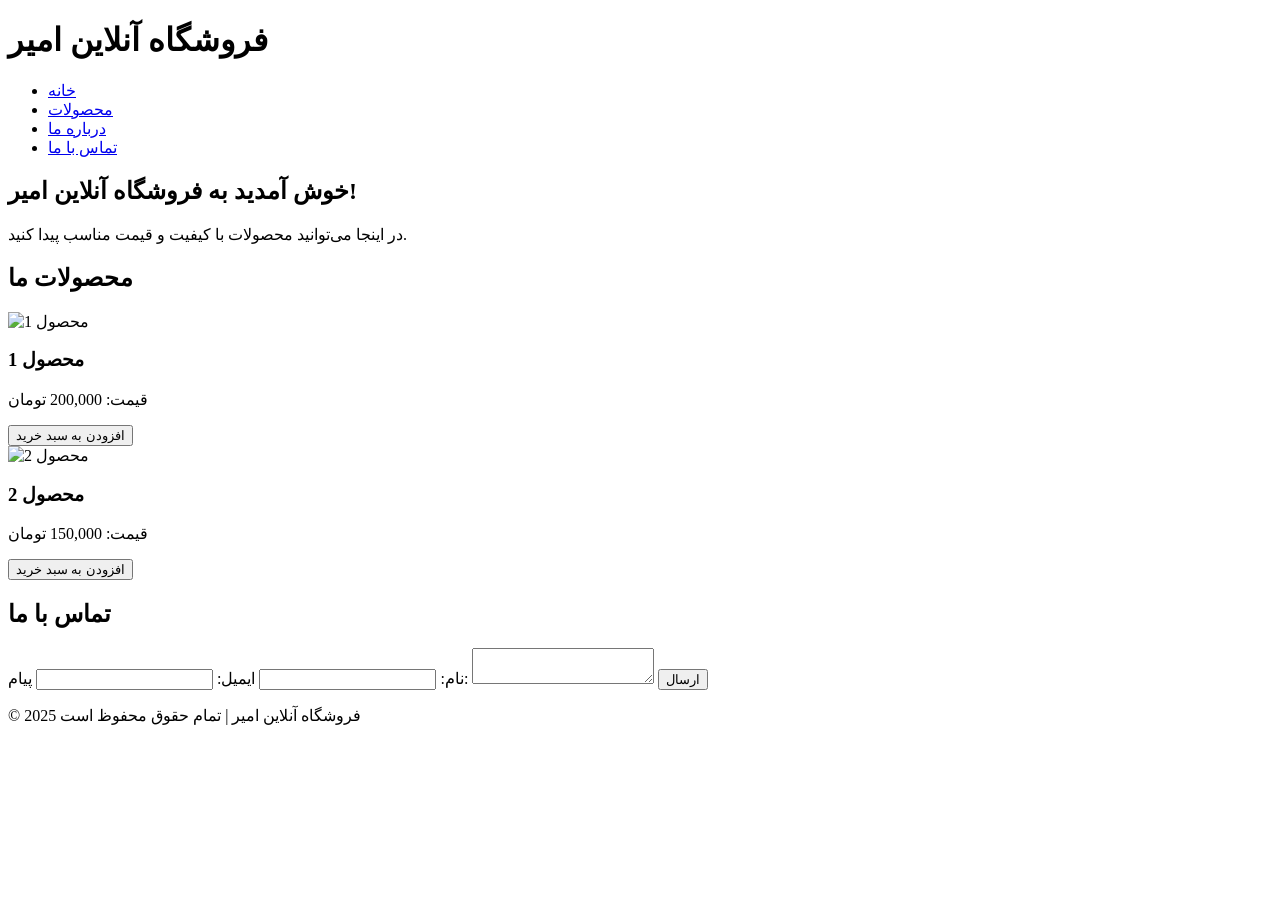
==== index.html @ 1f462cdd "Create index.html" ====
<!DOCTYPE html>
<html lang="fa">
<head>
    <meta charset="UTF-8">
    <meta name="viewport" content="width=device-width, initial-scale=1.0">
    <title>فروشگاه آنلاین امیر</title>
    <link rel="stylesheet" href="styles.css">
</head>
<body>
    <header>
        <div class="logo">
            <h1>فروشگاه آنلاین امیر</h1>
        </div>
        <nav>
            <ul>
                <li><a href="#home">خانه</a></li>
                <li><a href="#products">محصولات</a></li>
                <li><a href="#about">درباره ما</a></li>
                <li><a href="#contact">تماس با ما</a></li>
            </ul>
        </nav>
    </header>

    <main>
        <section id="home">
            <h2>خوش آمدید به فروشگاه آنلاین امیر!</h2>
            <p>در اینجا می‌توانید محصولات با کیفیت و قیمت مناسب پیدا کنید.</p>
        </section>

        <section id="products">
            <h2>محصولات ما</h2>
            <div class="product-container">
                <div class="product-card">
                    <img src="product1.jpg" alt="محصول 1">
                    <h3>محصول 1</h3>
                    <p>قیمت: 200,000 تومان</p>
                    <button>افزودن به سبد خرید</button>
                </div>
                <div class="product-card">
                    <img src="product2.jpg" alt="محصول 2">
                    <h3>محصول 2</h3>
                    <p>قیمت: 150,000 تومان</p>
                    <button>افزودن به سبد خرید</button>
                </div>
            </div>
        </section>

        <section id="contact">
            <h2>تماس با ما</h2>
            <form>
                <label for="name">نام:</label>
                <input type="text" id="name" name="name" required>

                <label for="email">ایمیل:</label>
                <input type="email" id="email" name="email" required>

                <label for="message">پیام:</label>
                <textarea id="message" name="message" required></textarea>

                <button type="submit">ارسال</button>
            </form>
        </section>
    </main>

    <footer>
        <p>&copy; 2025 فروشگاه آنلاین امیر | تمام حقوق محفوظ است</p>
    </footer>

    <script src="script.js"></script>
</body>
</html>
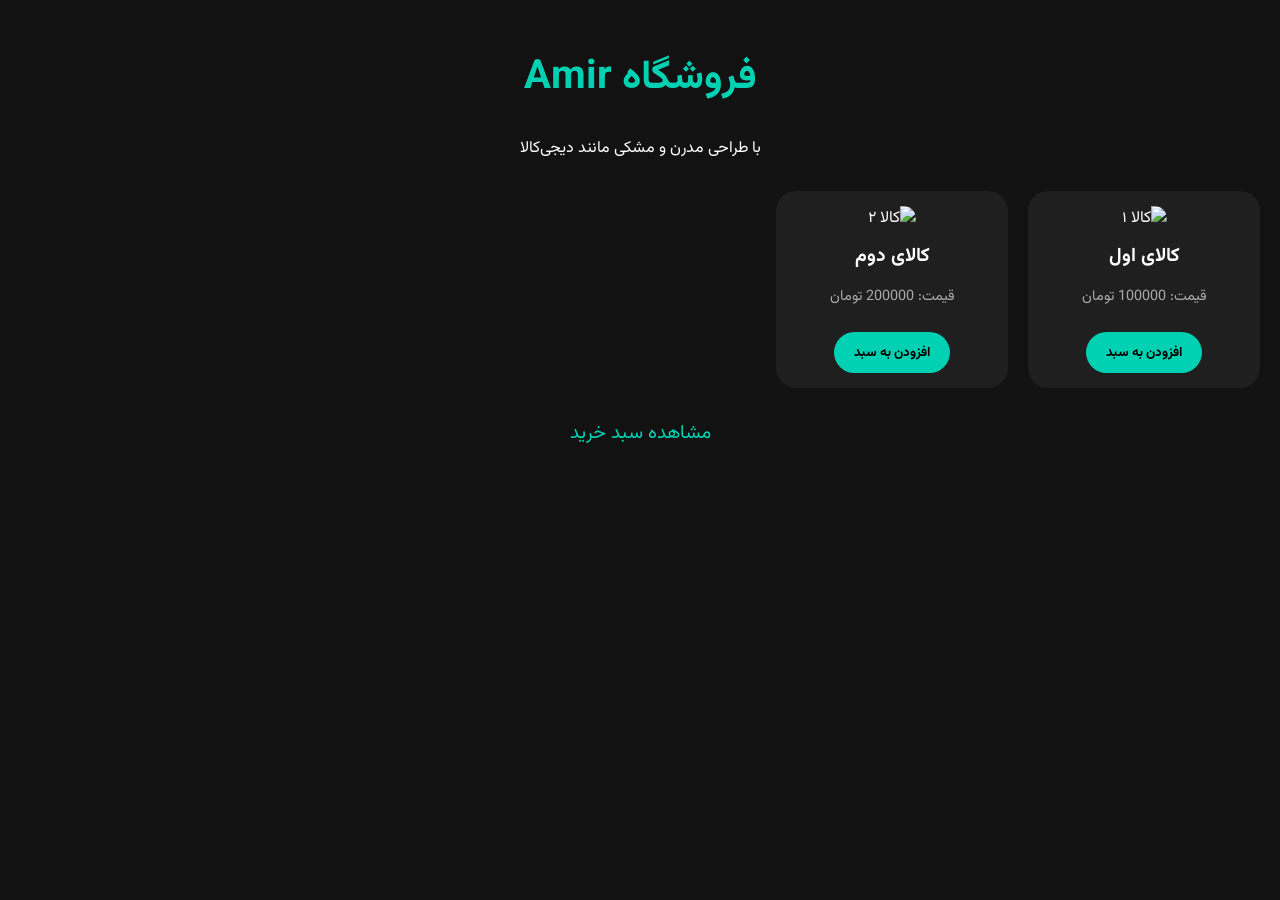
==== commit 96f7aa0b: "Create index.html" ====
--- a/index.html
+++ b/index.html
@@ -1,71 +1,121 @@
 <!DOCTYPE html>
-<html lang="fa">
+<html lang="fa" dir="rtl">
 <head>
-    <meta charset="UTF-8">
-    <meta name="viewport" content="width=device-width, initial-scale=1.0">
-    <title>فروشگاه آنلاین امیر</title>
-    <link rel="stylesheet" href="styles.css">
+  <meta charset="UTF-8">
+  <title>فروشگاه Amir</title>
+  <meta name="viewport" content="width=device-width, initial-scale=1.0">
+  <link href="https://fonts.googleapis.com/css2?family=Vazirmatn&display=swap" rel="stylesheet">
+  <style>
+    * {
+      font-family: 'Vazirmatn', sans-serif;
+      box-sizing: border-box;
+    }
+
+    body {
+      margin: 0;
+      padding: 20px;
+      background-color: #121212;
+      color: #fff;
+    }
+
+    header {
+      text-align: center;
+      margin-bottom: 30px;
+    }
+
+    header h1 {
+      font-size: 2.5rem;
+      color: #00d1b2;
+    }
+
+    .products {
+      display: grid;
+      grid-template-columns: repeat(auto-fill, minmax(220px, 1fr));
+      gap: 20px;
+    }
+
+    .product {
+      background-color: #1f1f1f;
+      border-radius: 20px;
+      padding: 15px;
+      text-align: center;
+      transition: 0.3s;
+    }
+
+    .product:hover {
+      box-shadow: 0 4px 20px rgba(0,0,0,0.5);
+      transform: translateY(-5px);
+    }
+
+    .product img {
+      border-radius: 15px;
+      width: 100%;
+      height: 150px;
+      object-fit: cover;
+    }
+
+    .product h2 {
+      font-size: 1.2rem;
+      margin: 10px 0 5px;
+    }
+
+    .product p {
+      color: #aaa;
+      font-size: 0.9rem;
+    }
+
+    .product button {
+      margin-top: 10px;
+      padding: 10px 20px;
+      border: none;
+      border-radius: 25px;
+      background-color: #00d1b2;
+      color: #000;
+      font-weight: bold;
+      cursor: pointer;
+    }
+
+    #cart-link {
+      display: block;
+      text-align: center;
+      margin-top: 30px;
+      font-size: 1.2rem;
+      color: #00d1b2;
+      text-decoration: none;
+    }
+  </style>
 </head>
 <body>
-    <header>
-        <div class="logo">
-            <h1>فروشگاه آنلاین امیر</h1>
-        </div>
-        <nav>
-            <ul>
-                <li><a href="#home">خانه</a></li>
-                <li><a href="#products">محصولات</a></li>
-                <li><a href="#about">درباره ما</a></li>
-                <li><a href="#contact">تماس با ما</a></li>
-            </ul>
-        </nav>
-    </header>
 
-    <main>
-        <section id="home">
-            <h2>خوش آمدید به فروشگاه آنلاین امیر!</h2>
-            <p>در اینجا می‌توانید محصولات با کیفیت و قیمت مناسب پیدا کنید.</p>
-        </section>
+  <header>
+    <h1>فروشگاه Amir</h1>
+    <p>با طراحی مدرن و مشکی مانند دیجی‌کالا</p>
+  </header>
 
-        <section id="products">
-            <h2>محصولات ما</h2>
-            <div class="product-container">
-                <div class="product-card">
-                    <img src="product1.jpg" alt="محصول 1">
-                    <h3>محصول 1</h3>
-                    <p>قیمت: 200,000 تومان</p>
-                    <button>افزودن به سبد خرید</button>
-                </div>
-                <div class="product-card">
-                    <img src="product2.jpg" alt="محصول 2">
-                    <h3>محصول 2</h3>
-                    <p>قیمت: 150,000 تومان</p>
-                    <button>افزودن به سبد خرید</button>
-                </div>
-            </div>
-        </section>
+  <div class="products">
+    <div class="product">
+      <img src="https://via.placeholder.com/300x150.png?text=کالای+اول" alt="کالا ۱">
+      <h2>کالای اول</h2>
+      <p>قیمت: 100000 تومان</p>
+      <button onclick="addToCart('کالای اول', 100000)">افزودن به سبد</button>
+    </div>
+    <div class="product">
+      <img src="https://via.placeholder.com/300x150.png?text=کالای+دوم" alt="کالا ۲">
+      <h2>کالای دوم</h2>
+      <p>قیمت: 200000 تومان</p>
+      <button onclick="addToCart('کالای دوم', 200000)">افزودن به سبد</button>
+    </div>
+  </div>
 
-        <section id="contact">
-            <h2>تماس با ما</h2>
-            <form>
-                <label for="name">نام:</label>
-                <input type="text" id="name" name="name" required>
+  <a id="cart-link" href="cart.html">مشاهده سبد خرید</a>
 
-                <label for="email">ایمیل:</label>
-                <input type="email" id="email" name="email" required>
-
-                <label for="message">پیام:</label>
-                <textarea id="message" name="message" required></textarea>
-
-                <button type="submit">ارسال</button>
-            </form>
-        </section>
-    </main>
-
-    <footer>
-        <p>&copy; 2025 فروشگاه آنلاین امیر | تمام حقوق محفوظ است</p>
-    </footer>
-
-    <script src="script.js"></script>
+  <script>
+    function addToCart(name, price) {
+      let cart = JSON.parse(localStorage.getItem('cart')) || [];
+      cart.push({ name, price });
+      localStorage.setItem('cart', JSON.stringify(cart));
+      alert(name + ' به سبد خرید اضافه شد!');
+    }
+  </script>
 </body>
 </html>
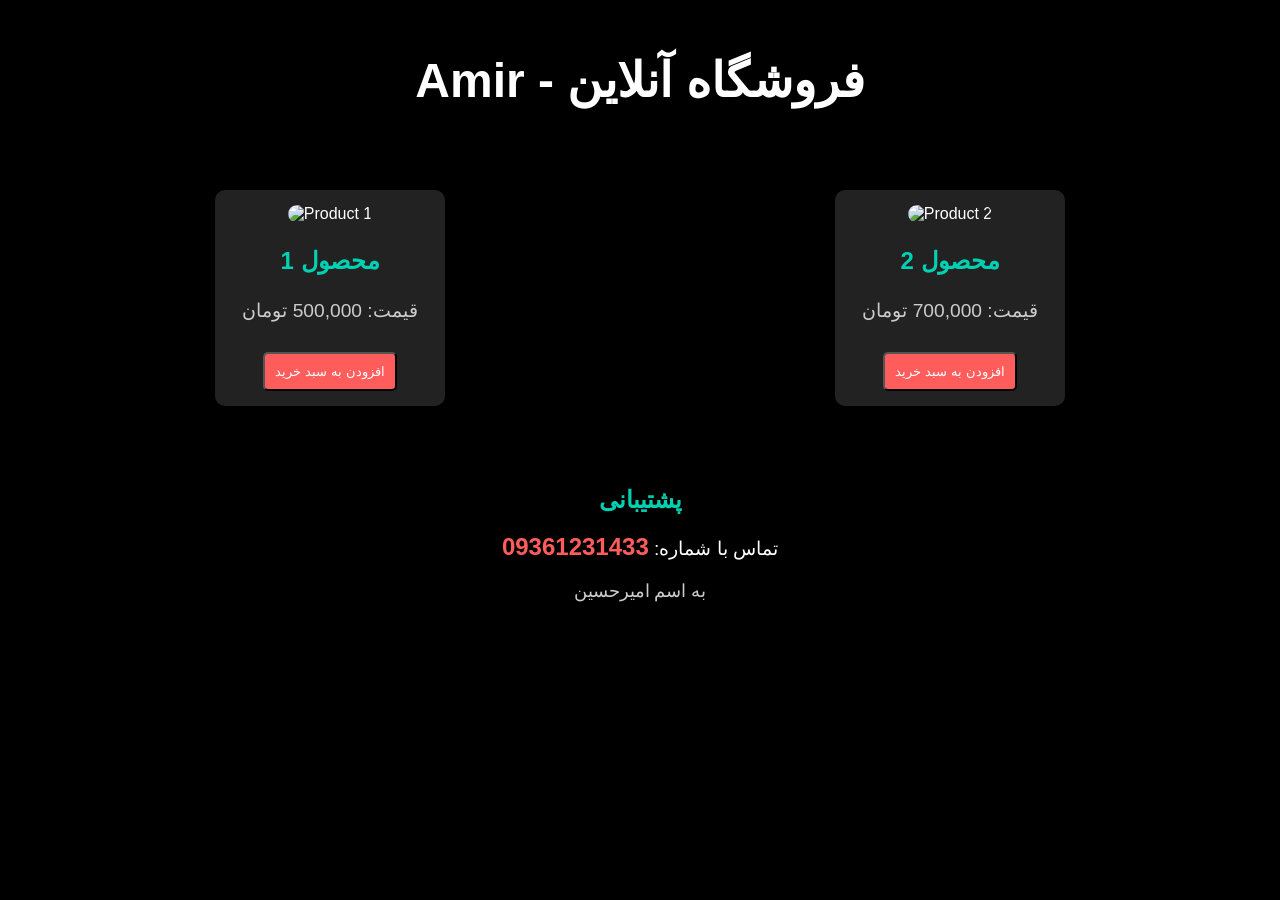
==== commit 47236b30: "Update index.html" ====
--- a/index.html
+++ b/index.html
@@ -1,121 +1,140 @@
 <!DOCTYPE html>
-<html lang="fa" dir="rtl">
+<html lang="fa">
 <head>
-  <meta charset="UTF-8">
-  <title>فروشگاه Amir</title>
-  <meta name="viewport" content="width=device-width, initial-scale=1.0">
-  <link href="https://fonts.googleapis.com/css2?family=Vazirmatn&display=swap" rel="stylesheet">
-  <style>
-    * {
-      font-family: 'Vazirmatn', sans-serif;
-      box-sizing: border-box;
-    }
+    <meta charset="UTF-8">
+    <meta name="viewport" content="width=device-width, initial-scale=1.0">
+    <title>Amir - فروشگاه آنلاین</title>
+    <link rel="stylesheet" href="style.css">
+    <style>
+        body {
+            font-family: Arial, sans-serif;
+            margin: 0;
+            padding: 0;
+            background-color: #000;
+            color: #fff;
+        }
 
-    body {
-      margin: 0;
-      padding: 20px;
-      background-color: #121212;
-      color: #fff;
-    }
+        header {
+            background-color: #000;
+            padding: 20px;
+            text-align: center;
+        }
 
-    header {
-      text-align: center;
-      margin-bottom: 30px;
-    }
+        header h1 {
+            font-size: 3rem;
+            color: #fff;
+        }
 
-    header h1 {
-      font-size: 2.5rem;
-      color: #00d1b2;
-    }
+        .product-list {
+            display: flex;
+            justify-content: space-around;
+            flex-wrap: wrap;
+            padding: 20px;
+        }
 
-    .products {
-      display: grid;
-      grid-template-columns: repeat(auto-fill, minmax(220px, 1fr));
-      gap: 20px;
-    }
+        .product {
+            background-color: #222;
+            border-radius: 10px;
+            width: 200px;
+            margin: 10px;
+            padding: 15px;
+            text-align: center;
+        }
 
-    .product {
-      background-color: #1f1f1f;
-      border-radius: 20px;
-      padding: 15px;
-      text-align: center;
-      transition: 0.3s;
-    }
+        .product img {
+            width: 100%;
+            height: auto;
+            border-radius: 10px;
+        }
 
-    .product:hover {
-      box-shadow: 0 4px 20px rgba(0,0,0,0.5);
-      transform: translateY(-5px);
-    }
+        .product h3 {
+            color: #00d1b2;
+            font-size: 1.5rem;
+        }
 
-    .product img {
-      border-radius: 15px;
-      width: 100%;
-      height: 150px;
-      object-fit: cover;
-    }
+        .product p {
+            color: #ccc;
+            font-size: 1.2rem;
+        }
 
-    .product h2 {
-      font-size: 1.2rem;
-      margin: 10px 0 5px;
-    }
+        .add-to-cart {
+            background-color: #ff5c5c;
+            color: #fff;
+            padding: 10px;
+            margin-top: 10px;
+            border-radius: 5px;
+            cursor: pointer;
+        }
 
-    .product p {
-      color: #aaa;
-      font-size: 0.9rem;
-    }
+        .add-to-cart:hover {
+            background-color: #ff4040;
+        }
 
-    .product button {
-      margin-top: 10px;
-      padding: 10px 20px;
-      border: none;
-      border-radius: 25px;
-      background-color: #00d1b2;
-      color: #000;
-      font-weight: bold;
-      cursor: pointer;
-    }
+        .cart-icon {
+            font-size: 2rem;
+            color: #ff5c5c;
+            cursor: pointer;
+        }
 
-    #cart-link {
-      display: block;
-      text-align: center;
-      margin-top: 30px;
-      font-size: 1.2rem;
-      color: #00d1b2;
-      text-decoration: none;
-    }
-  </style>
+        .cart-icon:hover {
+            color: #ff4040;
+        }
+
+        #support {
+            text-align: center;
+            margin-top: 50px;
+            color: #fff;
+        }
+
+        #support h2 {
+            font-size: 1.5rem;
+            font-weight: bold;
+            color: #00d1b2;
+        }
+
+        #support p {
+            font-size: 1.2rem;
+        }
+
+        #support .number {
+            font-size: 1.5rem;
+            font-weight: bold;
+            color: #ff5c5c;
+        }
+
+        #support .name {
+            font-size: 1.1rem;
+            color: #ccc;
+        }
+    </style>
 </head>
 <body>
 
-  <header>
-    <h1>فروشگاه Amir</h1>
-    <p>با طراحی مدرن و مشکی مانند دیجی‌کالا</p>
-  </header>
+<header>
+    <h1>Amir - فروشگاه آنلاین</h1>
+</header>
 
-  <div class="products">
+<div class="product-list">
     <div class="product">
-      <img src="https://via.placeholder.com/300x150.png?text=کالای+اول" alt="کالا ۱">
-      <h2>کالای اول</h2>
-      <p>قیمت: 100000 تومان</p>
-      <button onclick="addToCart('کالای اول', 100000)">افزودن به سبد</button>
+        <img src="https://via.placeholder.com/200" alt="Product 1">
+        <h3>محصول 1</h3>
+        <p>قیمت: 500,000 تومان</p>
+        <button class="add-to-cart">افزودن به سبد خرید</button>
     </div>
     <div class="product">
-      <img src="https://via.placeholder.com/300x150.png?text=کالای+دوم" alt="کالا ۲">
-      <h2>کالای دوم</h2>
-      <p>قیمت: 200000 تومان</p>
-      <button onclick="addToCart('کالای دوم', 200000)">افزودن به سبد</button>
+        <img src="https://via.placeholder.com/200" alt="Product 2">
+        <h3>محصول 2</h3>
+        <p>قیمت: 700,000 تومان</p>
+        <button class="add-to-cart">افزودن به سبد خرید</button>
     </div>
-  </div>
+    <!-- محصولات بیشتر اضافه کن -->
+</div>
 
-  <a id="cart-link" href="cart.html">مشاهده سبد خرید</a>
+<div id="support">
+    <h2>پشتیبانی</h2>
+    <p>تماس با شماره: <span class="number">09361231433</span></p>
+    <p class="name">به اسم امیرحسین</p>
+</div>
 
-  <script>
-    function addToCart(name, price) {
-      let cart = JSON.parse(localStorage.getItem('cart')) || [];
-      cart.push({ name, price });
-      localStorage.setItem('cart', JSON.stringify(cart));
-      alert(name + ' به سبد خرید اضافه شد!');
-    }
-  </script>
 </body>
 </html>
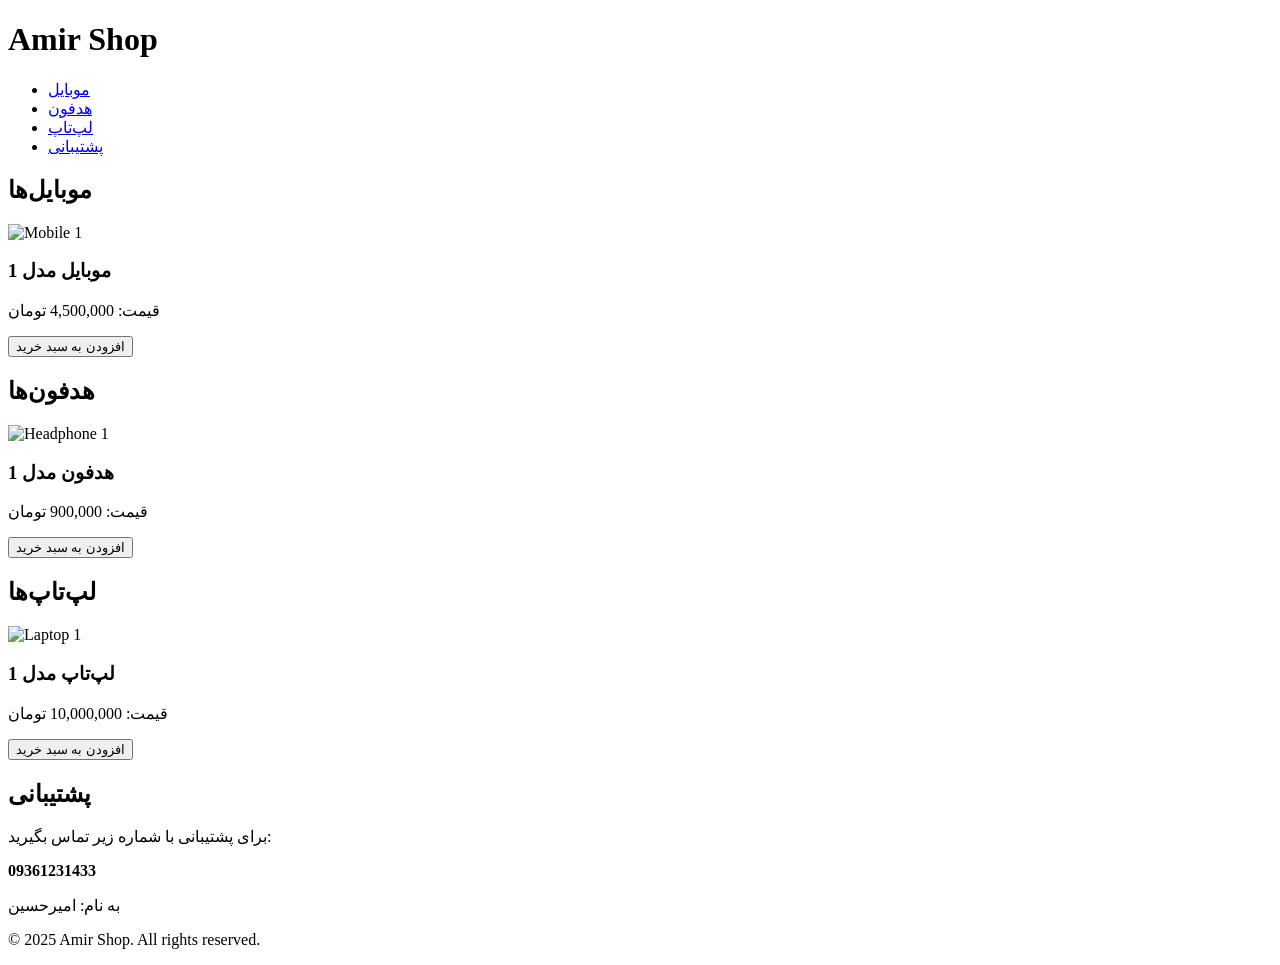
==== commit 8a08ecd9: "Update index.html" ====
--- a/index.html
+++ b/index.html
@@ -3,138 +3,75 @@
 <head>
     <meta charset="UTF-8">
     <meta name="viewport" content="width=device-width, initial-scale=1.0">
-    <title>Amir - فروشگاه آنلاین</title>
+    <title>Amir Shop</title>
     <link rel="stylesheet" href="style.css">
-    <style>
-        body {
-            font-family: Arial, sans-serif;
-            margin: 0;
-            padding: 0;
-            background-color: #000;
-            color: #fff;
-        }
-
-        header {
-            background-color: #000;
-            padding: 20px;
-            text-align: center;
-        }
-
-        header h1 {
-            font-size: 3rem;
-            color: #fff;
-        }
-
-        .product-list {
-            display: flex;
-            justify-content: space-around;
-            flex-wrap: wrap;
-            padding: 20px;
-        }
-
-        .product {
-            background-color: #222;
-            border-radius: 10px;
-            width: 200px;
-            margin: 10px;
-            padding: 15px;
-            text-align: center;
-        }
-
-        .product img {
-            width: 100%;
-            height: auto;
-            border-radius: 10px;
-        }
-
-        .product h3 {
-            color: #00d1b2;
-            font-size: 1.5rem;
-        }
-
-        .product p {
-            color: #ccc;
-            font-size: 1.2rem;
-        }
-
-        .add-to-cart {
-            background-color: #ff5c5c;
-            color: #fff;
-            padding: 10px;
-            margin-top: 10px;
-            border-radius: 5px;
-            cursor: pointer;
-        }
-
-        .add-to-cart:hover {
-            background-color: #ff4040;
-        }
-
-        .cart-icon {
-            font-size: 2rem;
-            color: #ff5c5c;
-            cursor: pointer;
-        }
-
-        .cart-icon:hover {
-            color: #ff4040;
-        }
-
-        #support {
-            text-align: center;
-            margin-top: 50px;
-            color: #fff;
-        }
-
-        #support h2 {
-            font-size: 1.5rem;
-            font-weight: bold;
-            color: #00d1b2;
-        }
-
-        #support p {
-            font-size: 1.2rem;
-        }
-
-        #support .number {
-            font-size: 1.5rem;
-            font-weight: bold;
-            color: #ff5c5c;
-        }
-
-        #support .name {
-            font-size: 1.1rem;
-            color: #ccc;
-        }
-    </style>
 </head>
 <body>
+    <header>
+        <div class="logo">
+            <h1>Amir Shop</h1>
+        </div>
+        <nav>
+            <ul>
+                <li><a href="#mobiles">موبایل</a></li>
+                <li><a href="#headphones">هدفون</a></li>
+                <li><a href="#laptops">لپ‌تاپ</a></li>
+                <li><a href="#support">پشتیبانی</a></li>
+            </ul>
+        </nav>
+    </header>
 
-<header>
-    <h1>Amir - فروشگاه آنلاین</h1>
-</header>
+    <section id="mobiles">
+        <h2>موبایل‌ها</h2>
+        <div class="product-list">
+            <!-- Product Example -->
+            <div class="product-card">
+                <img src="mobile1.jpg" alt="Mobile 1">
+                <h3>موبایل مدل 1</h3>
+                <p>قیمت: 4,500,000 تومان</p>
+                <button class="add-to-cart">افزودن به سبد خرید</button>
+            </div>
+            <!-- Repeat for other products -->
+        </div>
+    </section>
 
-<div class="product-list">
-    <div class="product">
-        <img src="https://via.placeholder.com/200" alt="Product 1">
-        <h3>محصول 1</h3>
-        <p>قیمت: 500,000 تومان</p>
-        <button class="add-to-cart">افزودن به سبد خرید</button>
-    </div>
-    <div class="product">
-        <img src="https://via.placeholder.com/200" alt="Product 2">
-        <h3>محصول 2</h3>
-        <p>قیمت: 700,000 تومان</p>
-        <button class="add-to-cart">افزودن به سبد خرید</button>
-    </div>
-    <!-- محصولات بیشتر اضافه کن -->
-</div>
+    <section id="headphones">
+        <h2>هدفون‌ها</h2>
+        <div class="product-list">
+            <!-- Product Example -->
+            <div class="product-card">
+                <img src="headphone1.jpg" alt="Headphone 1">
+                <h3>هدفون مدل 1</h3>
+                <p>قیمت: 900,000 تومان</p>
+                <button class="add-to-cart">افزودن به سبد خرید</button>
+            </div>
+            <!-- Repeat for other products -->
+        </div>
+    </section>
 
-<div id="support">
-    <h2>پشتیبانی</h2>
-    <p>تماس با شماره: <span class="number">09361231433</span></p>
-    <p class="name">به اسم امیرحسین</p>
-</div>
+    <section id="laptops">
+        <h2>لپ‌تاپ‌ها</h2>
+        <div class="product-list">
+            <!-- Product Example -->
+            <div class="product-card">
+                <img src="laptop1.jpg" alt="Laptop 1">
+                <h3>لپ‌تاپ مدل 1</h3>
+                <p>قیمت: 10,000,000 تومان</p>
+                <button class="add-to-cart">افزودن به سبد خرید</button>
+            </div>
+            <!-- Repeat for other products -->
+        </div>
+    </section>
 
+    <section id="support">
+        <h2>پشتیبانی</h2>
+        <p>برای پشتیبانی با شماره زیر تماس بگیرید:</p>
+        <p><strong>09361231433</strong></p>
+        <p>به نام: امیرحسین</p>
+    </section>
+
+    <footer>
+        <p>&copy; 2025 Amir Shop. All rights reserved.</p>
+    </footer>
 </body>
 </html>
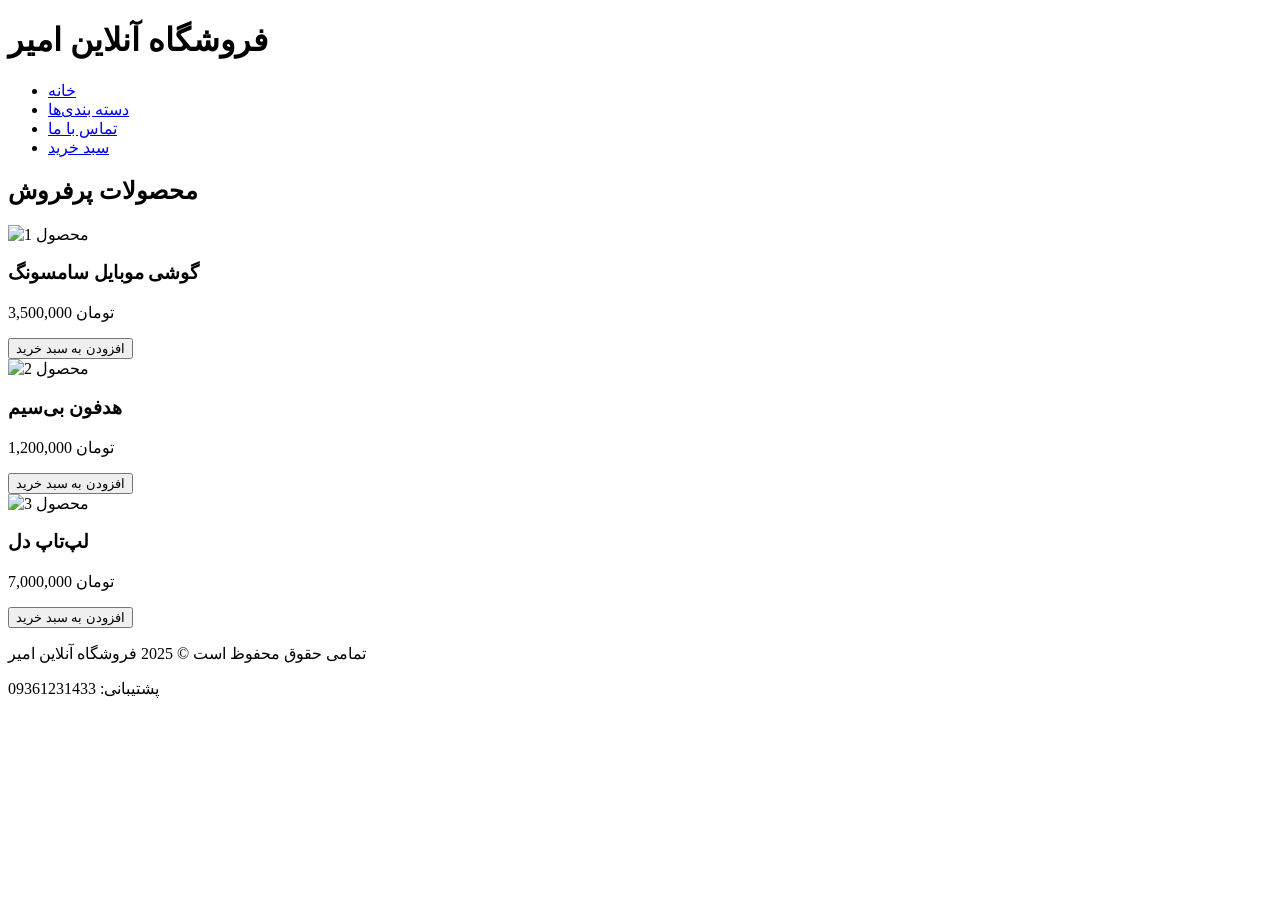
==== commit fc3fe1d6: "Create index.html" ====
--- a/index.html
+++ b/index.html
@@ -3,75 +3,57 @@
 <head>
     <meta charset="UTF-8">
     <meta name="viewport" content="width=device-width, initial-scale=1.0">
-    <title>Amir Shop</title>
-    <link rel="stylesheet" href="style.css">
+    <title>فروشگاه آنلاین امیر</title>
+    <link rel="stylesheet" href="styles.css">
 </head>
 <body>
+
+    <!-- هدر سایت -->
     <header>
         <div class="logo">
-            <h1>Amir Shop</h1>
+            <h1>فروشگاه آنلاین امیر</h1>
         </div>
         <nav>
             <ul>
-                <li><a href="#mobiles">موبایل</a></li>
-                <li><a href="#headphones">هدفون</a></li>
-                <li><a href="#laptops">لپ‌تاپ</a></li>
-                <li><a href="#support">پشتیبانی</a></li>
+                <li><a href="#">خانه</a></li>
+                <li><a href="#">دسته بندی‌ها</a></li>
+                <li><a href="#">تماس با ما</a></li>
+                <li><a href="#">سبد خرید</a></li>
             </ul>
         </nav>
     </header>
 
-    <section id="mobiles">
-        <h2>موبایل‌ها</h2>
-        <div class="product-list">
-            <!-- Product Example -->
-            <div class="product-card">
-                <img src="mobile1.jpg" alt="Mobile 1">
-                <h3>موبایل مدل 1</h3>
-                <p>قیمت: 4,500,000 تومان</p>
+    <!-- بخش محصولات -->
+    <main>
+        <h2>محصولات پرفروش</h2>
+        <section class="products">
+            <div class="product">
+                <img src="images/product1.jpg" alt="محصول 1">
+                <h3>گوشی موبایل سامسونگ</h3>
+                <p class="price">3,500,000 تومان</p>
                 <button class="add-to-cart">افزودن به سبد خرید</button>
             </div>
-            <!-- Repeat for other products -->
-        </div>
-    </section>
-
-    <section id="headphones">
-        <h2>هدفون‌ها</h2>
-        <div class="product-list">
-            <!-- Product Example -->
-            <div class="product-card">
-                <img src="headphone1.jpg" alt="Headphone 1">
-                <h3>هدفون مدل 1</h3>
-                <p>قیمت: 900,000 تومان</p>
+            <div class="product">
+                <img src="images/product2.jpg" alt="محصول 2">
+                <h3>هدفون بی‌سیم</h3>
+                <p class="price">1,200,000 تومان</p>
                 <button class="add-to-cart">افزودن به سبد خرید</button>
             </div>
-            <!-- Repeat for other products -->
-        </div>
-    </section>
-
-    <section id="laptops">
-        <h2>لپ‌تاپ‌ها</h2>
-        <div class="product-list">
-            <!-- Product Example -->
-            <div class="product-card">
-                <img src="laptop1.jpg" alt="Laptop 1">
-                <h3>لپ‌تاپ مدل 1</h3>
-                <p>قیمت: 10,000,000 تومان</p>
+            <div class="product">
+                <img src="images/product3.jpg" alt="محصول 3">
+                <h3>لپ‌تاپ دل</h3>
+                <p class="price">7,000,000 تومان</p>
                 <button class="add-to-cart">افزودن به سبد خرید</button>
             </div>
-            <!-- Repeat for other products -->
-        </div>
-    </section>
+        </section>
+    </main>
 
-    <section id="support">
-        <h2>پشتیبانی</h2>
-        <p>برای پشتیبانی با شماره زیر تماس بگیرید:</p>
-        <p><strong>09361231433</strong></p>
-        <p>به نام: امیرحسین</p>
-    </section>
+    <!-- فوتر سایت -->
+    <footer>
+        <p>تمامی حقوق محفوظ است &copy; 2025 فروشگاه آنلاین امیر</p>
+        <p>پشتیبانی: 09361231433</p>
+    </footer>
 
-    <footer>
-        <p>&copy; 2025 Amir Shop. All rights reserved.</p>
-    </footer>
+    <script src="script.js"></script>
 </body>
 </html>
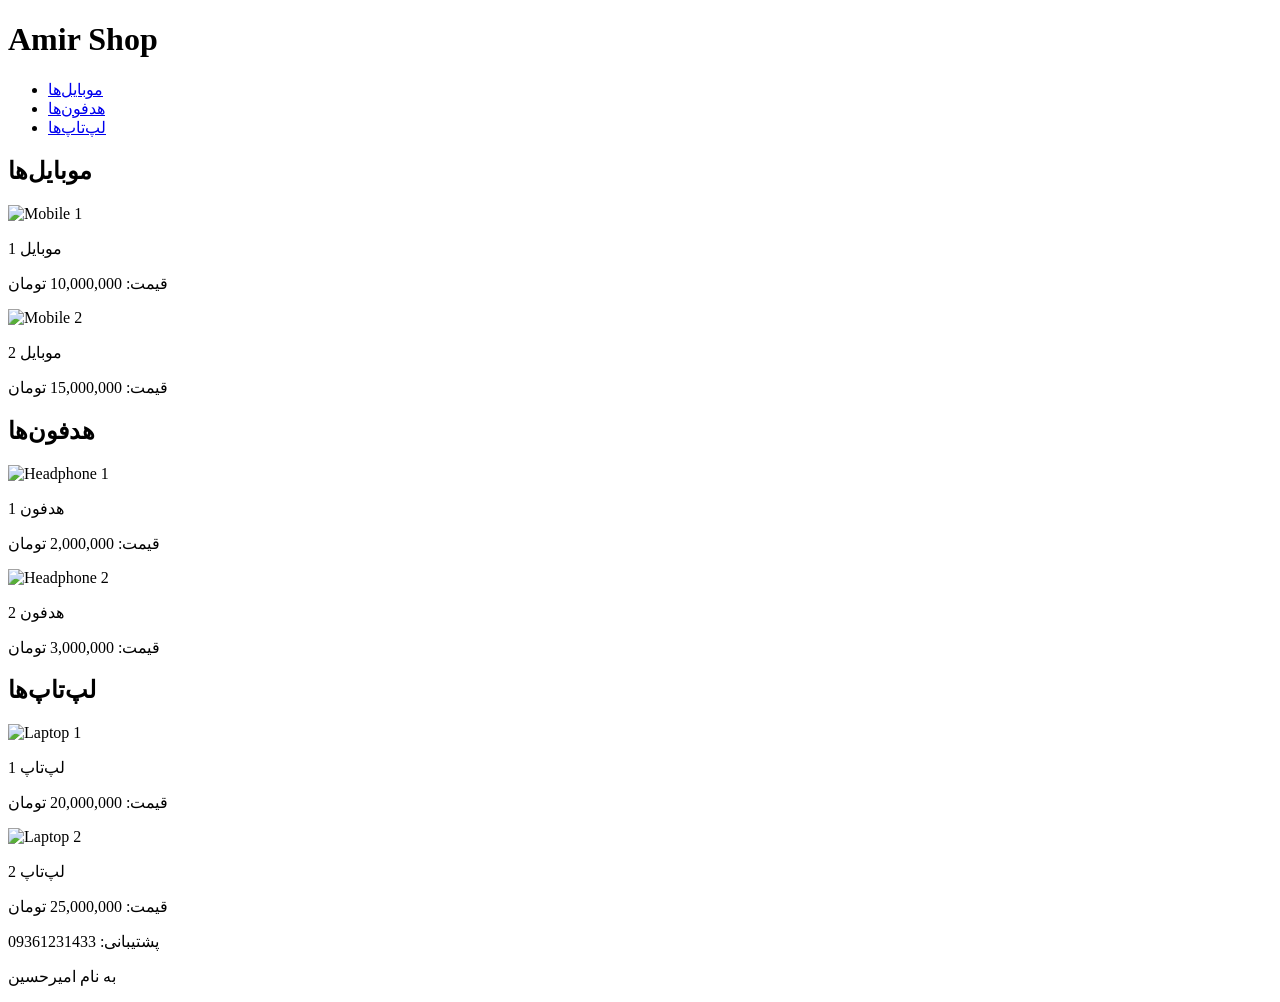
==== commit cccda197: "Update index.html" ====
--- a/index.html
+++ b/index.html
@@ -1,59 +1,75 @@
+
 <!DOCTYPE html>
 <html lang="fa">
 <head>
     <meta charset="UTF-8">
     <meta name="viewport" content="width=device-width, initial-scale=1.0">
-    <title>فروشگاه آنلاین امیر</title>
-    <link rel="stylesheet" href="styles.css">
+    <title>Amir Shop</title>
+    <link rel="stylesheet" href="css/styles.css">
 </head>
 <body>
-
-    <!-- هدر سایت -->
     <header>
         <div class="logo">
-            <h1>فروشگاه آنلاین امیر</h1>
+            <h1>Amir Shop</h1>
         </div>
         <nav>
             <ul>
-                <li><a href="#">خانه</a></li>
-                <li><a href="#">دسته بندی‌ها</a></li>
-                <li><a href="#">تماس با ما</a></li>
-                <li><a href="#">سبد خرید</a></li>
+                <li><a href="#mobiles">موبایل‌ها</a></li>
+                <li><a href="#headphones">هدفون‌ها</a></li>
+                <li><a href="#laptops">لپ‌تاپ‌ها</a></li>
             </ul>
         </nav>
     </header>
-
-    <!-- بخش محصولات -->
+    
     <main>
-        <h2>محصولات پرفروش</h2>
-        <section class="products">
+        <section id="mobiles">
+            <h2>موبایل‌ها</h2>
             <div class="product">
-                <img src="images/product1.jpg" alt="محصول 1">
-                <h3>گوشی موبایل سامسونگ</h3>
-                <p class="price">3,500,000 تومان</p>
-                <button class="add-to-cart">افزودن به سبد خرید</button>
+                <img src="https://example.com/mobile1.jpg" alt="Mobile 1">
+                <p>موبایل 1</p>
+                <p>قیمت: 10,000,000 تومان</p>
             </div>
             <div class="product">
-                <img src="images/product2.jpg" alt="محصول 2">
-                <h3>هدفون بی‌سیم</h3>
-                <p class="price">1,200,000 تومان</p>
-                <button class="add-to-cart">افزودن به سبد خرید</button>
+                <img src="https://example.com/mobile2.jpg" alt="Mobile 2">
+                <p>موبایل 2</p>
+                <p>قیمت: 15,000,000 تومان</p>
+            </div>
+        </section>
+        
+        <section id="headphones">
+            <h2>هدفون‌ها</h2>
+            <div class="product">
+                <img src="https://example.com/headphone1.jpg" alt="Headphone 1">
+                <p>هدفون 1</p>
+                <p>قیمت: 2,000,000 تومان</p>
             </div>
             <div class="product">
-                <img src="images/product3.jpg" alt="محصول 3">
-                <h3>لپ‌تاپ دل</h3>
-                <p class="price">7,000,000 تومان</p>
-                <button class="add-to-cart">افزودن به سبد خرید</button>
+                <img src="https://example.com/headphone2.jpg" alt="Headphone 2">
+                <p>هدفون 2</p>
+                <p>قیمت: 3,000,000 تومان</p>
+            </div>
+        </section>
+        
+        <section id="laptops">
+            <h2>لپ‌تاپ‌ها</h2>
+            <div class="product">
+                <img src="https://example.com/laptop1.jpg" alt="Laptop 1">
+                <p>لپ‌تاپ 1</p>
+                <p>قیمت: 20,000,000 تومان</p>
+            </div>
+            <div class="product">
+                <img src="https://example.com/laptop2.jpg" alt="Laptop 2">
+                <p>لپ‌تاپ 2</p>
+                <p>قیمت: 25,000,000 تومان</p>
             </div>
         </section>
     </main>
 
-    <!-- فوتر سایت -->
     <footer>
-        <p>تمامی حقوق محفوظ است &copy; 2025 فروشگاه آنلاین امیر</p>
         <p>پشتیبانی: 09361231433</p>
+        <p>به نام امیرحسین</p>
     </footer>
 
-    <script src="script.js"></script>
+    <script src="js/script.js"></script>
 </body>
 </html>
